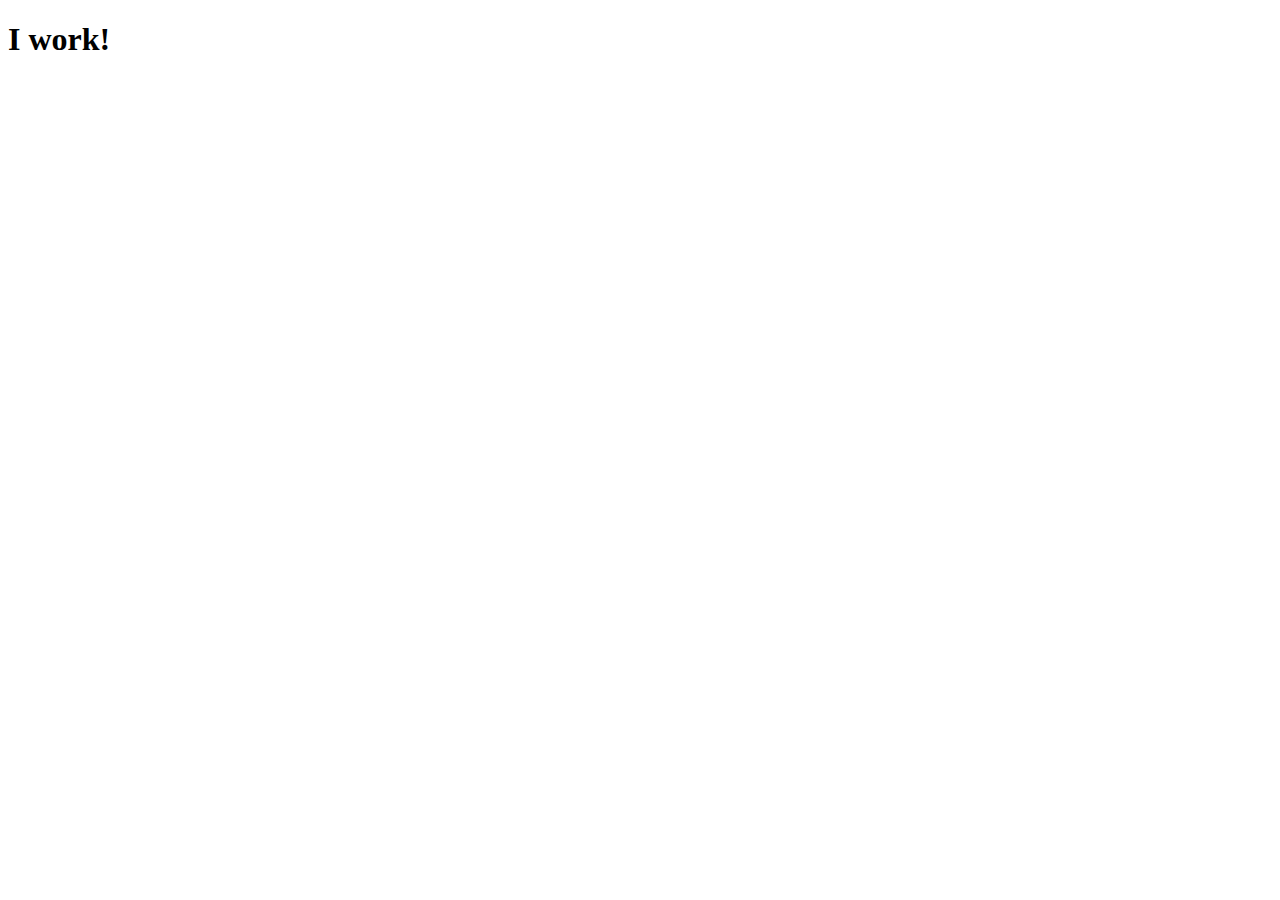
==== assets/index.HTML @ db7aef6c "test" ====
<!DOCTYPE html>
<html lang="en">
<head>
    <meta charset="UTF-8">
    <meta http-equiv="X-UA-Compatible" content="IE=edge">
    <meta name="viewport" content="width=device-width, initial-scale=1.0">
    <title>My-cool-quiz</title>
    <link rel="stylesheet" href="assets/css-code/styles.css">
</head>
<body>
    <h1>I work!</h1>
</body>
</html>
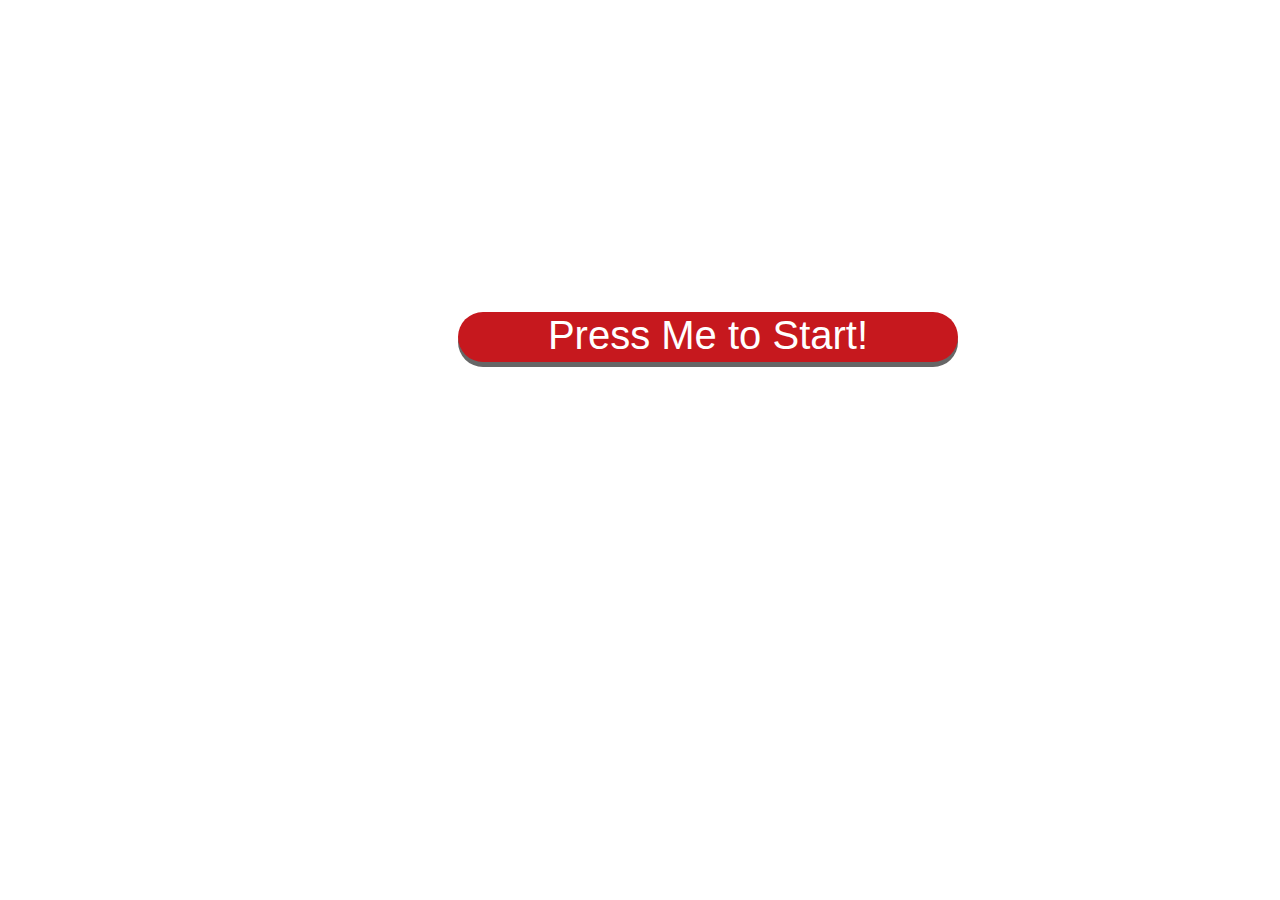
==== commit 40444a61: "setting up development branches" ====
--- a/assets/index.HTML
+++ b/assets/index.HTML
@@ -5,9 +5,14 @@
     <meta http-equiv="X-UA-Compatible" content="IE=edge">
     <meta name="viewport" content="width=device-width, initial-scale=1.0">
     <title>My-cool-quiz</title>
-    <link rel="stylesheet" href="assets/css-code/styles.css">
+    <link rel="stylesheet" href="css-code/styles.css">
 </head>
 <body>
-    <h1>I work!</h1>
+
+    <div class="container">
+        <button class="start-button">Press Me to Start!</button>
+    </div>
+
+    <link rel="script" href="js-code/script.js">
 </body>
 </html>--- a/assets/css-code/styles.css
+++ b/assets/css-code/styles.css
@@ -0,0 +1,36 @@
+
+.start-button {
+    background-color: #C6181E;
+    margin: auto;
+    display: flex;
+    justify-content: center;
+    width: 500px;
+    height: 50px;
+    color: white;
+    font-size: 40px;
+    border-radius: 25px;
+    border: hidden;
+    font-family: "Lato Extended", "Leto", "Helvetica Neue", Helvetica, Arial, sans-serif; 
+    transition: 0.4s;
+    cursor: pointer;
+}
+
+.start-button:hover {
+    background-color: #245BF8;
+    color: white;
+}
+
+.start-button {
+    box-shadow: 0 5px #666;
+    transform: translateY(4px)
+}
+
+div {
+    position: relative;
+    bottom: -300px;
+    width: 500px;
+    height: 50px;
+    left: 450px;
+    display: flex;
+    align-items: center;
+}   